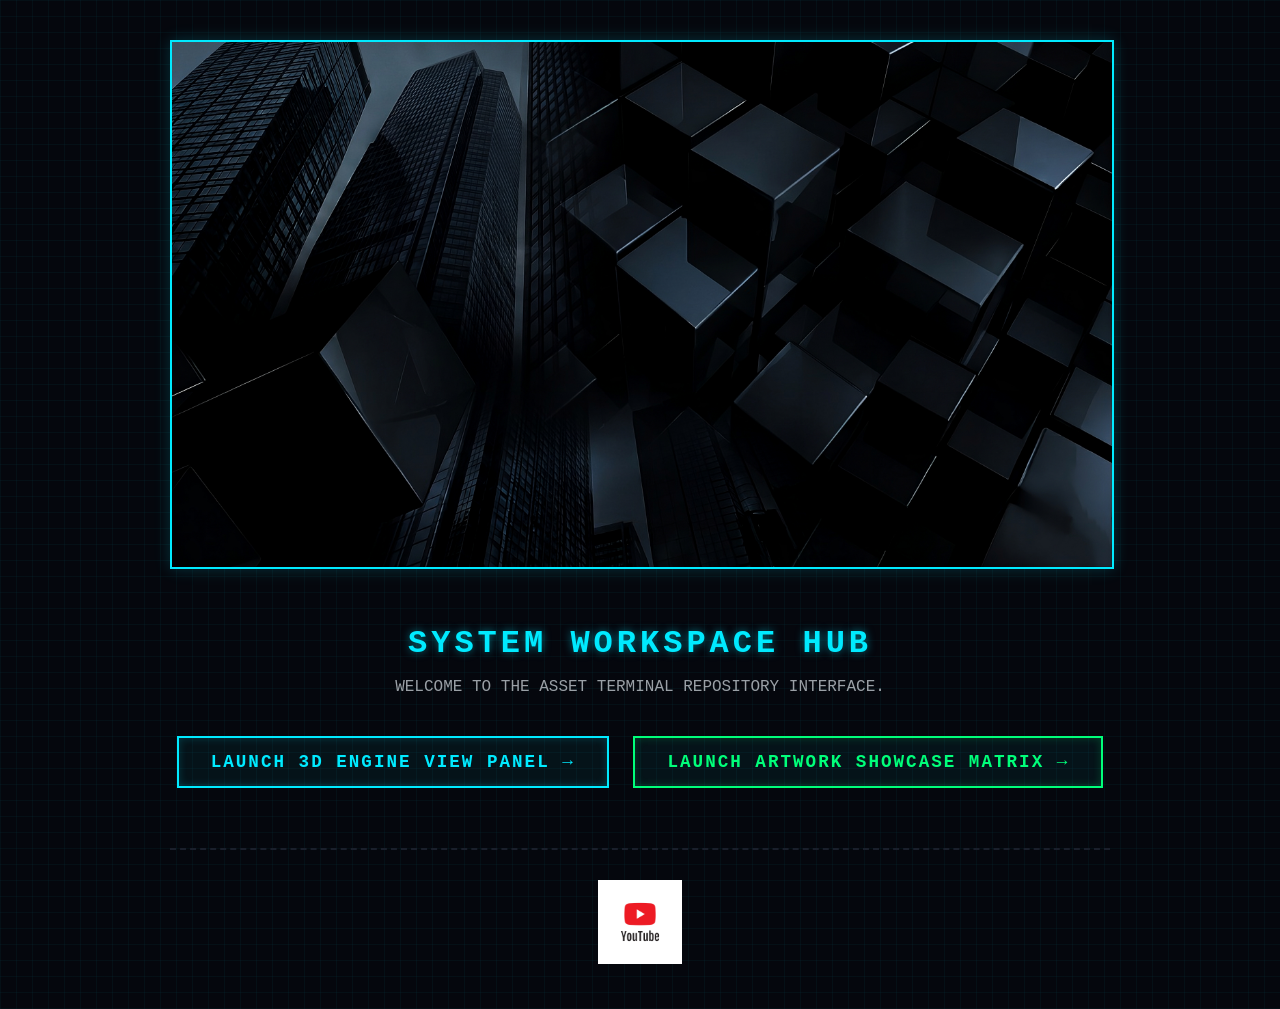
==== index.html @ bb7567d7 "Add files via upload" ====
<!DOCTYPE html>
<html lang="en">
<head>
    <meta charset="UTF-8">
    <title>RK TEST - Home</title>
    <link rel="stylesheet" href="styler.css">
</head>
<body class="home-body">

    <div class="container">
        <img class="header-img" src="HeaderImg.png" alt="City-Cube-LandScape-IMG" width="940" height="540">

        <h1>SYSTEM WORKSPACE HUB</h1>
        <p>Welcome to the asset terminal repository interface.</p>

        <a href="3DModels.html" class="engine-link">
            LAUNCH 3D ENGINE VIEW PANEL →
        </a>

        <a href="ImagesArt.html" class="engine-link" style="color: var(--neon-green); border-color: var(--neon-green); box-shadow: inset 0 0 8px rgba(0, 255, 122, 0.2); margin-left: 15px;">
            LAUNCH ARTWORK SHOWCASE MATRIX →
        </a>

        <div class="footer-nav">
            <a class="youtube-btn" href="https://www.youtube.com/@Dedglitch/videos" target="_blank">
                <img src="YoutubeLogo.png" alt="Dedglitch Channel" width="84" height="84">
            </a>
        </div>
    </div>

</body>
</html>
---- styler.css ----
/* ==========================================================================
   CLASSIC 2000s SCIFI TERMINAL ENGINE STYLESHEET
   ========================================================================== */

:root {
    --bg-matrix: #05070d;        /* Deeper, cleaner midnight blue-black */
    --panel-solid: #0d1320;      /* Subtle navy for panels */
    --border-frame: #1a1f2b;     /* Cooler, more coherent border tone */

    --neon-green: #00ff7a;       /* Bright, modern neon green */
    --neon-cyan: #00eaff;        /* Slightly softer cyan for harmony */
    --neon-pink: #ff2f92;        /* Vivid, clean neon magenta */

    --text-white: #e4e6eb;       /* Readable soft white */
    --text-gray: #9aa0a6;        /* Balanced neutral gray */
}

body {
    background-color: var(--bg-matrix);
    /* Heavy, distinct retro grid matrix lines */
    background-image: 
        linear-gradient(rgba(0, 229, 255, 0.04) 1px, transparent 1px),
        linear-gradient(90deg, rgba(0, 229, 255, 0.04) 1px, transparent 1px);
    background-size: 16px 16px;
    color: var(--text-white);
    font-family: 'Courier New', Courier, monospace; /* Forced rigid code font everywhere */
    margin: 0;
    padding: 0;
    overflow-x: hidden;
}

/* ==========================================================================
   HOMEPAGE LAYER (index.html)
   ========================================================================== */

.home-body {
    display: flex;
    flex-direction: column;
    align-items: center;
    padding: 40px 20px;
}

.container {
    max-width: 940px;
    width: 100%;
    text-align: center;
}

img.header-img {
    border: 2px solid var(--neon-cyan);
    box-shadow: 0 0 15px rgba(0, 229, 255, 0.2);
    max-width: 100%;
    height: auto;
    margin-bottom: 30px;
}

h1 {
    color: var(--neon-cyan);
    font-size: 2rem;
    letter-spacing: 4px;
    margin-bottom: 10px;
    font-weight: bold;
    text-shadow: 0 0 8px rgba(0, 229, 255, 0.5);
}

p {
    color: var(--text-gray);
    font-size: 1rem;
    margin-bottom: 40px;
    text-transform: uppercase;
}

/* Tactical Command Launcher Button */
.engine-link {
    display: inline-block;
    color: var(--neon-cyan);
    text-decoration: none;
    border: 2px solid var(--neon-cyan);
    background: rgba(0, 229, 255, 0.05);
    padding: 14px 32px;
    font-size: 1.1rem;
    font-weight: bold;
    letter-spacing: 2px;
    transition: all 0.15s ease;
    box-shadow: inset 0 0 8px rgba(0, 229, 255, 0.2);
    margin-bottom: 40px;
}

.engine-link:hover {
    background: var(--neon-cyan);
    color: var(--bg-matrix);
    box-shadow: 0 0 20px rgba(0, 229, 255, 0.6);
    cursor: pointer;
}

.footer-nav {
    margin-top: 20px;
    border-top: 2px dashed var(--border-frame);
    padding-top: 30px;
}

/* ==========================================================================
   3D TERMINAL WORKSPACE VIEW (3DModels.html)
   ========================================================================== */

.workspace-body {
    display: flex;
    height: 100vh;
    overflow: hidden;
}

/* Hard-edged, solid heavy mechanical command module sidebar */
#control-panel {
    width: 300px;
    background-color: var(--panel-solid);
    border-right: 3px double var(--neon-cyan);
    padding: 20px;
    display: flex;
    flex-direction: column;
    
    /* Lock the panel's maximum height to the screen boundaries */
    height: 100vh; 
    max-height: 100vh;
    box-sizing: border-box;
    z-index: 10;
}

#control-panel h2 {
    color: var(--neon-green);
    font-size: 1.1rem;
    margin-top: 0;
    border-bottom: 2px solid var(--border-frame);
    padding-bottom: 10px;
    text-transform: uppercase;
    letter-spacing: 2px;
    text-shadow: 0 0 5px rgba(0, 255, 122, 0.4);
    
    /* Ensure the header text size never compresses */
    flex-shrink: 0; 
}

/* Hardened Button List Wrapper Container */
#button-container {
    display: flex; 
    flex-direction: column; 
    gap: 12px;
    
    /* Force the container to occupy the middle area and scroll if full */
    flex-grow: 1;          
    overflow-y: auto;      
    min-height: 0;         /* Crucial component constraint for scrolling */
    
    margin-bottom: 15px;   
    padding-right: 6px;    /* Structural room for your scrollbar handle */
}

/* Hardened Scroll Track Components */
#button-container::-webkit-scrollbar {
    width: 6px;
}

#button-container::-webkit-scrollbar-track {
    background: #05070d;
    border-left: 1px solid var(--border-frame);
}

#button-container::-webkit-scrollbar-thumb {
    background: var(--border-frame);
    border-radius: 3px;
}

#button-container::-webkit-scrollbar-thumb:hover {
    background: var(--neon-cyan);
}

/* Low-Fi 2000s Hardware Grid Frame Buttons */
.model-btn {
    background: #121b2d;
    color: var(--neon-cyan);
    border: 1px solid var(--border-frame);
    padding: 12px;
    text-align: left;
    cursor: pointer;
    font-family: inherit;
    font-size: 0.85rem;
    font-weight: bold;
    text-transform: uppercase;
    letter-spacing: 1px;
    transition: all 0.1s ease;
}

.model-btn:hover {
    background: rgba(0, 229, 255, 0.1);
    border-color: var(--neon-cyan);
    color: var(--text-white);
}

.model-btn.active {
    background: #1e293b;
    color: var(--neon-green);
    border: 1px dashed var(--neon-green);
    box-shadow: inset 0 0 10px rgba(0, 255, 102, 0.2);
}

/* Classic Warning System Return Link */
.home-link {
    margin-top: auto;
    color: var(--neon-pink);
    text-decoration: none;
    border: 1px solid var(--neon-pink);
    padding: 10px;
    text-align: center;
    font-weight: bold;
    font-size: 0.85rem;
    letter-spacing: 1px;
    background: rgba(255, 0, 85, 0.05);
}

.home-link:hover {
    background: var(--neon-pink);
    color: var(--text-white);
    box-shadow: 0 0 15px rgba(255, 0, 85, 0.5);
}

/* WebGL Display Window Workspace */
#display-area {
    flex-grow: 1;
    display: flex;
    flex-direction: column;
    justify-content: center;
    align-items: center;
    background: url('HeaderImg.jpg') no-repeat center center;
    background-size: cover;
    position: relative;
}

model-viewer {
    width: 85%;
    height: 80%;
    background-color: transparent;
}

/* Overlay System HUD Display readout text overlay */
#model-title {
    position: absolute;
    top: 25px;
    left: 25px;
    font-size: 1rem;
    color: var(--neon-green);
    letter-spacing: 2px;
    background: rgba(4, 7, 18, 0.85); /* Solid box around text */
    border: 1px solid var(--neon-green);
    padding: 8px 16px;
    box-shadow: 0 0 10px rgba(0, 255, 102, 0.2);
}
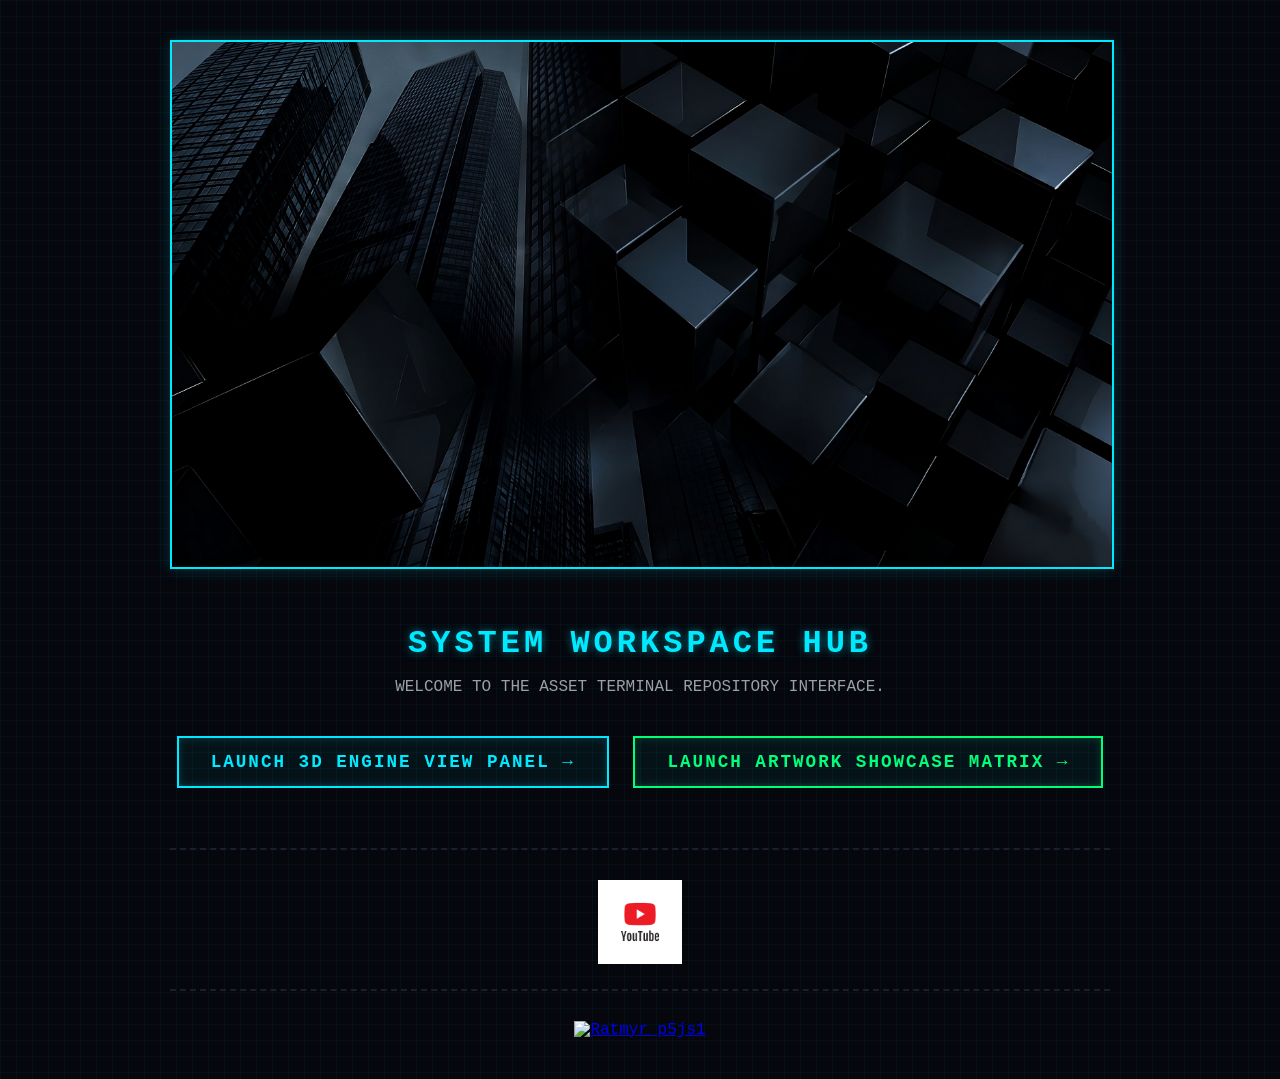
==== commit 257b41f3: "Add files via upload" ====
--- a/index.html
+++ b/index.html
@@ -26,6 +26,13 @@
                 <img src="YoutubeLogo.png" alt="Dedglitch Channel" width="84" height="84">
             </a>
         </div>
+
+        <div class="footer-nav">
+            <a class="P5JS-btn" href="https://editor.p5js.org/kuzmychratmyr/sketches" target="_blank">
+                <img src="p5js.png" alt="Ratmyr p5js1" width="84" height="84">
+            </a>
+        </div>
+
     </div>
 
 </body>
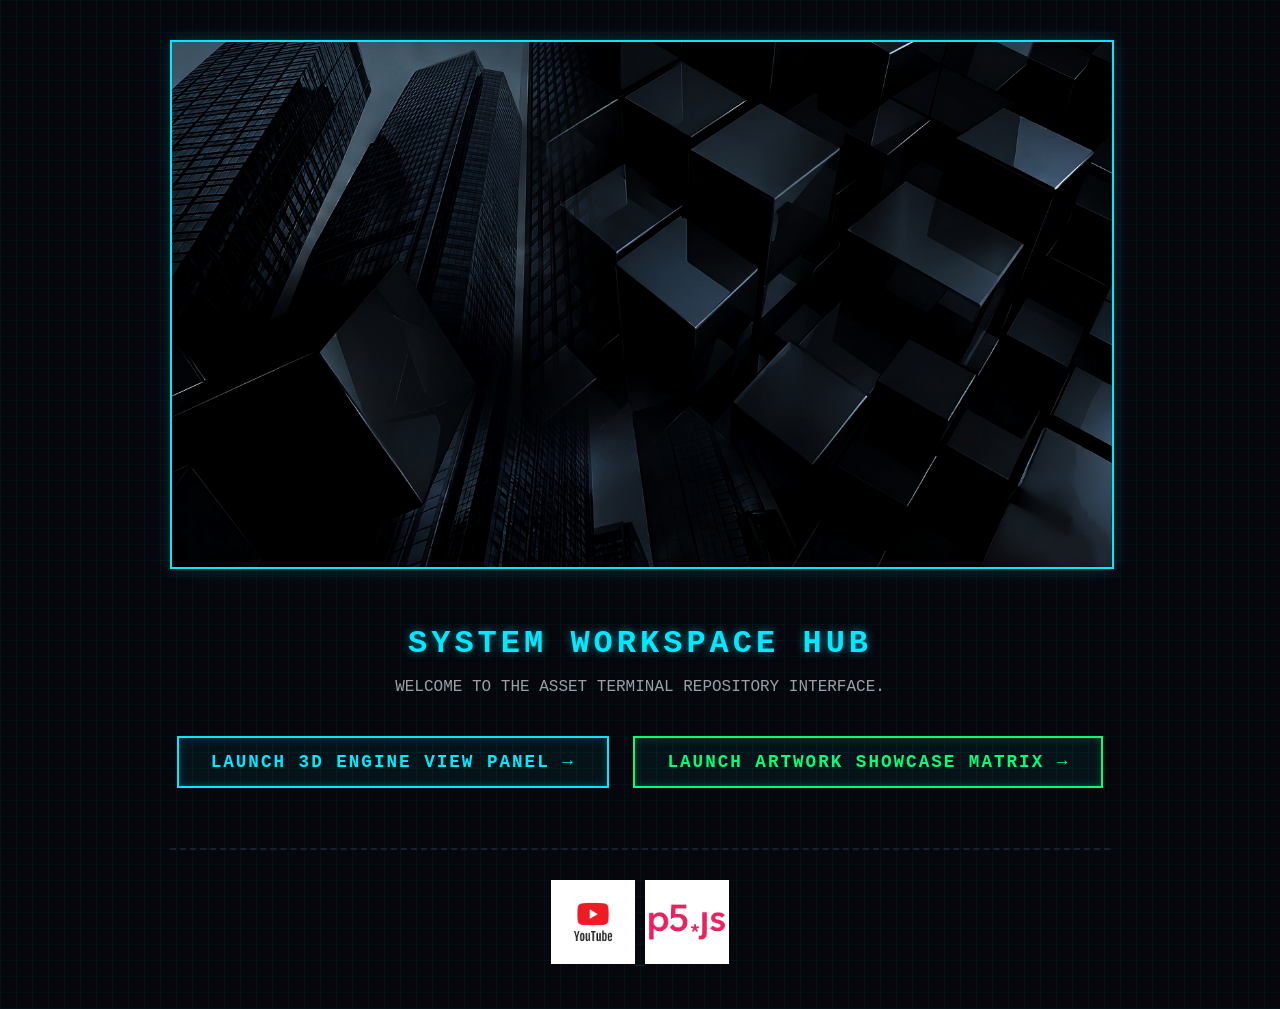
==== commit 6b9921d7: "Add files via upload" ====
--- a/index.html
+++ b/index.html
@@ -25,9 +25,7 @@
             <a class="youtube-btn" href="https://www.youtube.com/@Dedglitch/videos" target="_blank">
                 <img src="YoutubeLogo.png" alt="Dedglitch Channel" width="84" height="84">
             </a>
-        </div>
 
-        <div class="footer-nav">
             <a class="P5JS-btn" href="https://editor.p5js.org/kuzmychratmyr/sketches" target="_blank">
                 <img src="p5js.png" alt="Ratmyr p5js1" width="84" height="84">
             </a>
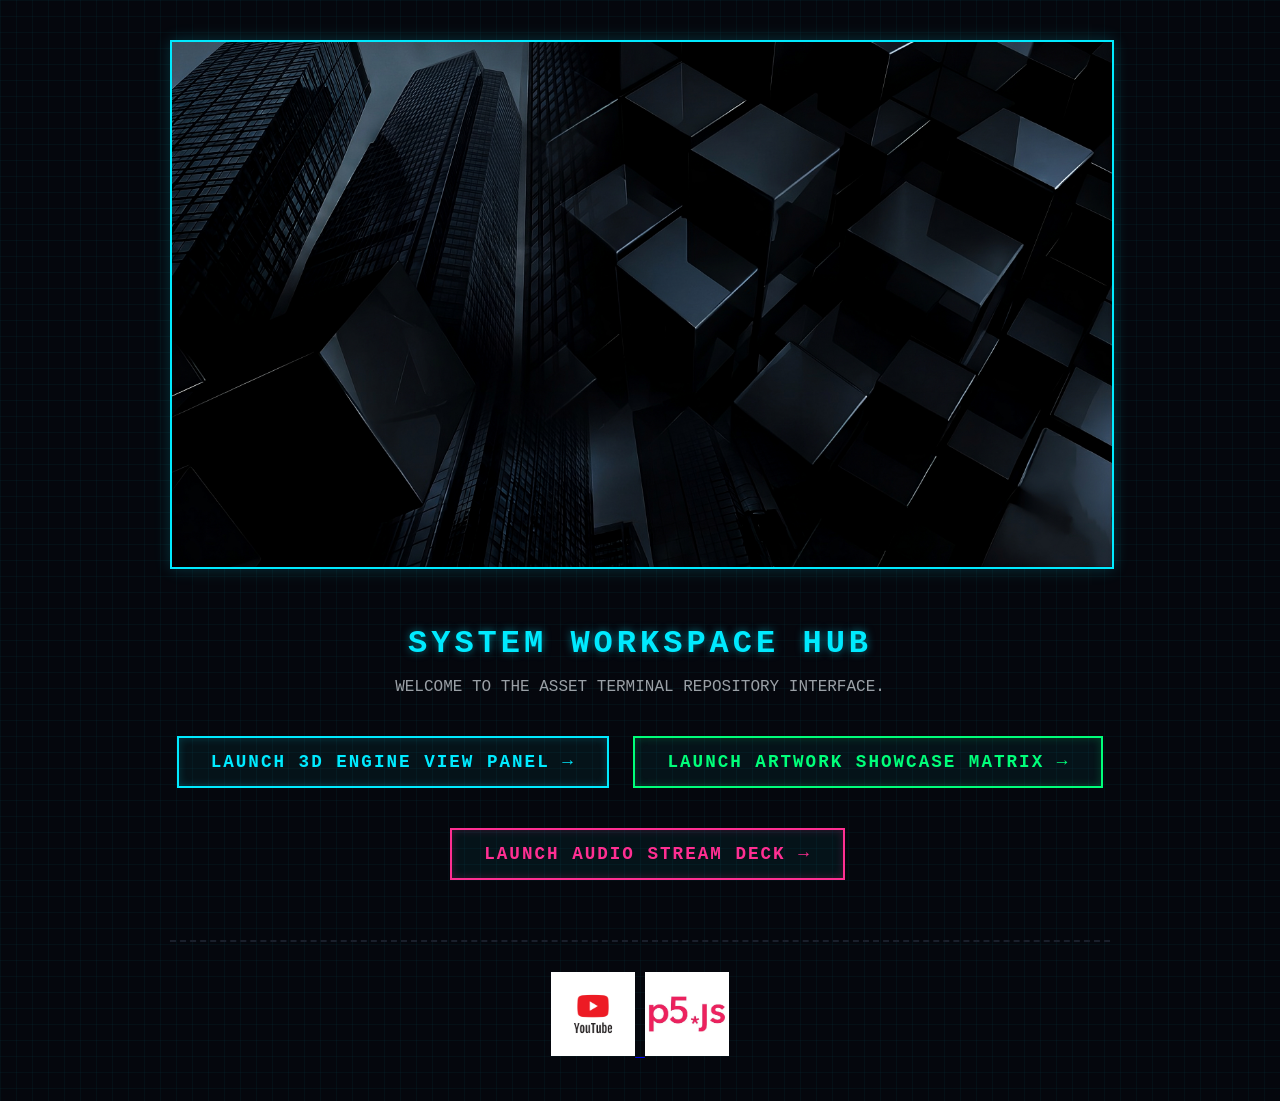
==== commit ff72cfbd: "Add files via upload" ====
--- a/index.html
+++ b/index.html
@@ -21,6 +21,11 @@
             LAUNCH ARTWORK SHOWCASE MATRIX →
         </a>
 
+        <a href="musicList.html" class="engine-link" style="color: var(--neon-pink); border-color: var(--neon-pink); box-shadow: inset 0 0 8px rgba(255, 47, 146, 0.2); margin-left: 15px;">
+            LAUNCH AUDIO STREAM DECK →
+        </a>
+        
+
         <div class="footer-nav">
             <a class="youtube-btn" href="https://www.youtube.com/@Dedglitch/videos" target="_blank">
                 <img src="YoutubeLogo.png" alt="Dedglitch Channel" width="84" height="84">
@@ -29,6 +34,7 @@
             <a class="P5JS-btn" href="https://editor.p5js.org/kuzmychratmyr/sketches" target="_blank">
                 <img src="p5js.png" alt="Ratmyr p5js1" width="84" height="84">
             </a>
+
         </div>
 
     </div>
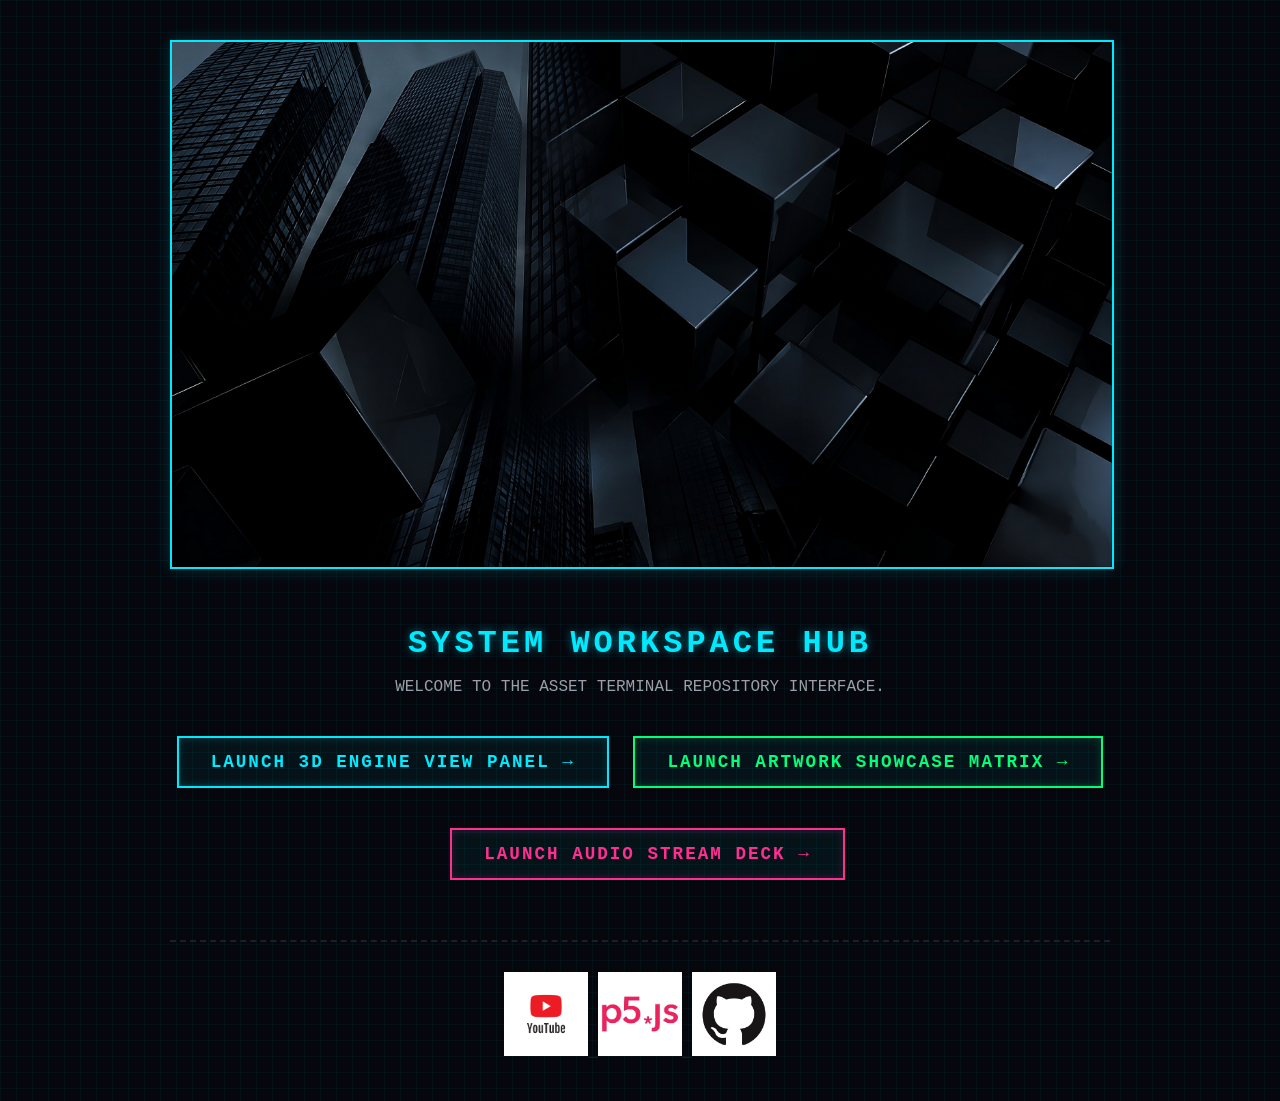
==== commit ea5e9f67: "Add files via upload" ====
--- a/index.html
+++ b/index.html
@@ -35,6 +35,10 @@
                 <img src="p5js.png" alt="Ratmyr p5js1" width="84" height="84">
             </a>
 
+            <a class="GitHub-btn" href="https://github.com/Ratmyr-Kuzmych" target="_blank">
+                <img src="GitHubLogo.png" alt="GitHub" width="84" height="84">
+            </a>
+
         </div>
 
     </div>
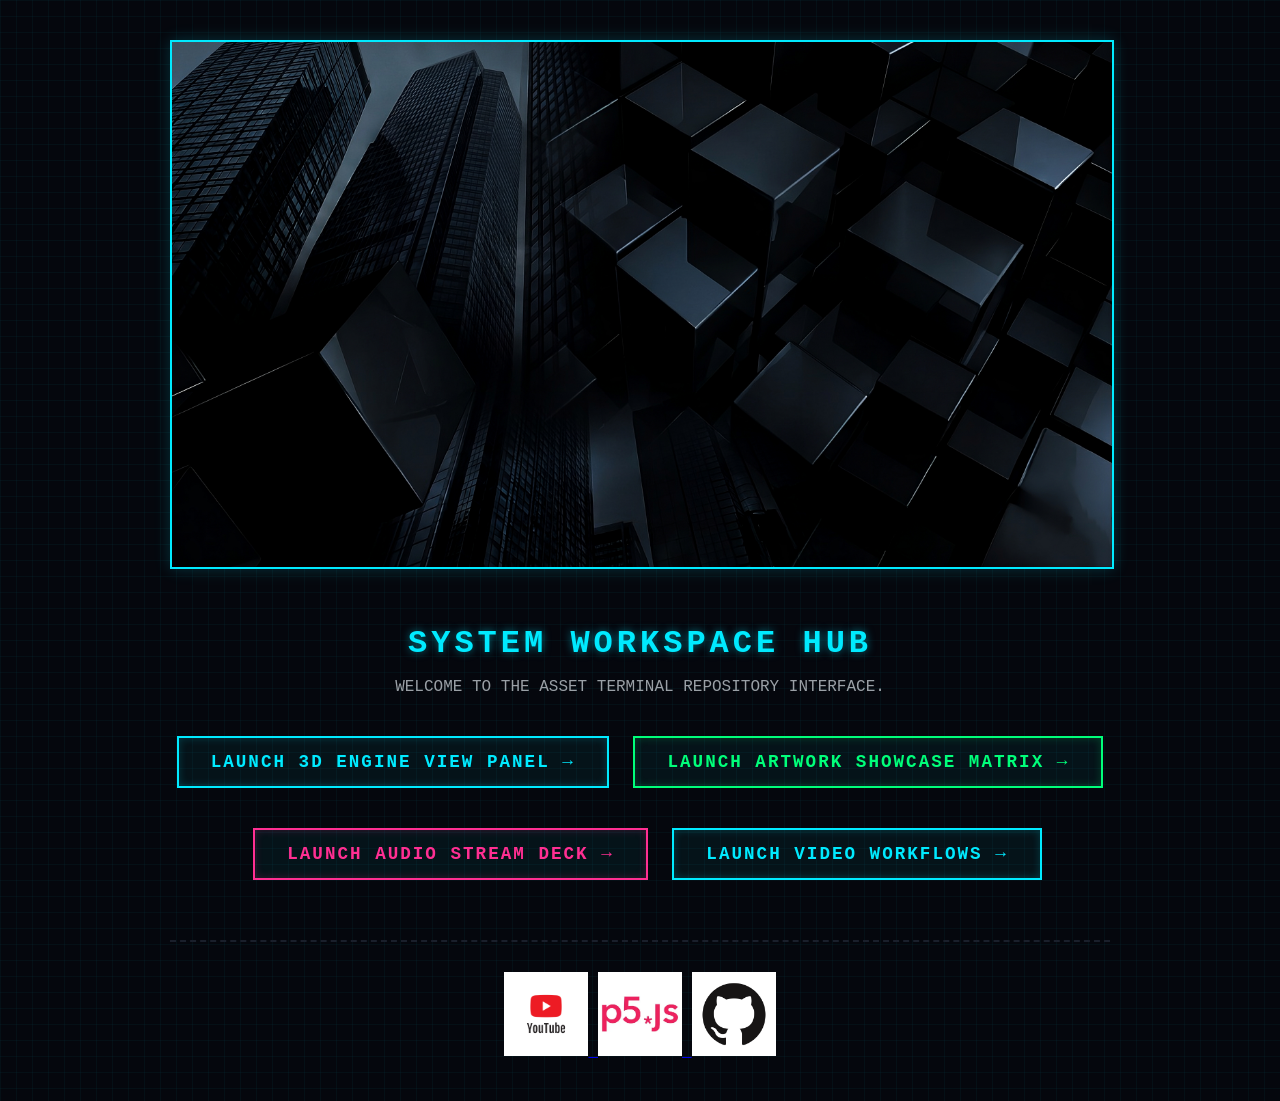
==== commit dece97e2: "Add files via upload" ====
--- a/index.html
+++ b/index.html
@@ -2,8 +2,12 @@
 <html lang="en">
 <head>
     <meta charset="UTF-8">
-    <title>RK TEST - Home</title>
+    <title>Ratmyr Kuzmych Portfolio - Home</title>
+    <link rel="icon" sizes ="64x64" href="IconImgRke.png" type="image/png">
+
+
     <link rel="stylesheet" href="styler.css">
+
 </head>
 <body class="home-body">
 
@@ -25,6 +29,9 @@
             LAUNCH AUDIO STREAM DECK →
         </a>
         
+	    <a href="VideoWorkFlows.html" class="engine-link" style="color: var(--neon-cyan); border-color: var(--neon-cyan); box-shadow: inset 0 0 8px rgba(0, 234, 255, 0.2); margin-left: 15px;">
+    	    LAUNCH VIDEO WORKFLOWS →
+	    </a>
 
         <div class="footer-nav">
             <a class="youtube-btn" href="https://www.youtube.com/@Dedglitch/videos" target="_blank">
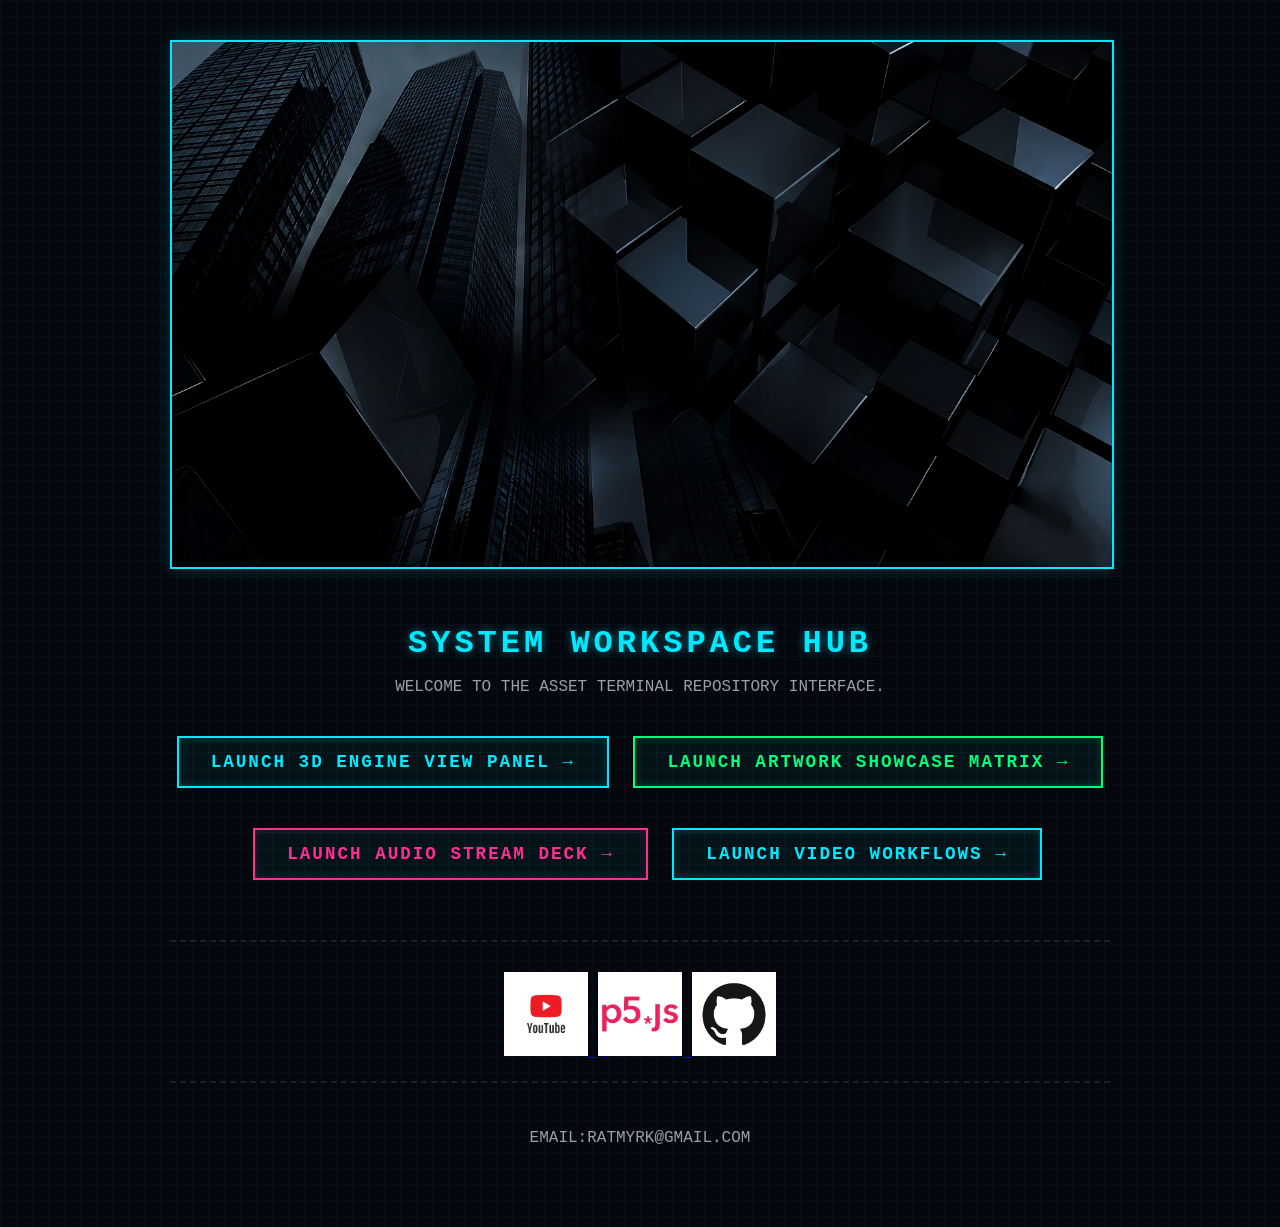
==== commit fe361051: "Add files via upload" ====
--- a/index.html
+++ b/index.html
@@ -48,6 +48,11 @@
 
         </div>
 
+        <div class="footer-nav">
+            <p>Email:ratmyrk@gmail.com</p>
+
+        </div>
+
     </div>
 
 </body>
